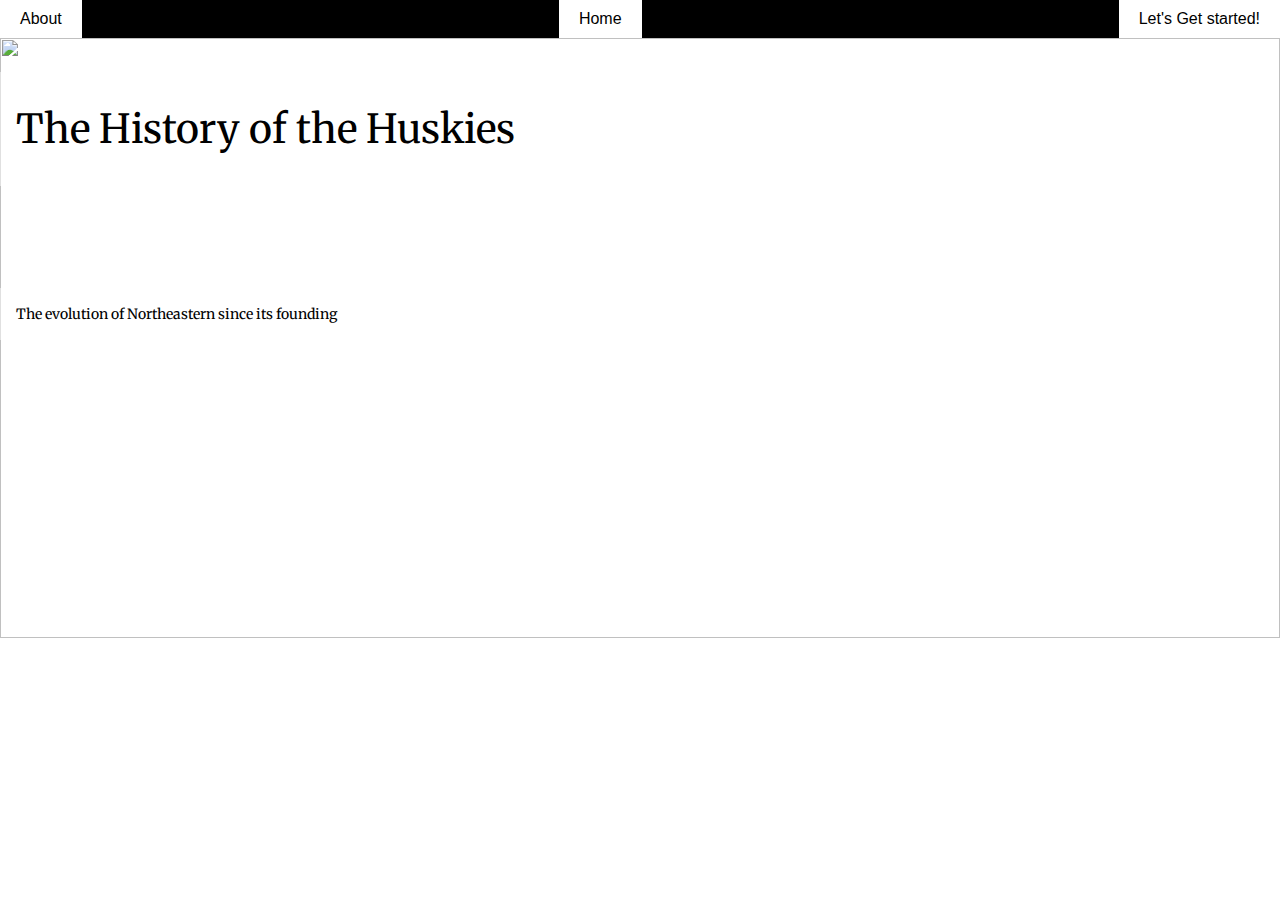
==== 5D_Final/index.html @ c604af11 "Add files via upload" ====
<!DOCTYPE html>
<html>
  <head>
    <title>The Route to Boston</title>
    <link rel="stylesheet" href="css/main.css" />
<link href="https://fonts.googleapis.com/css?family=Work+Sans" rel="stylesheet">
<link href="https://fonts.googleapis.com/css?family=Montserrat" rel="stylesheet">
<link href="https://fonts.googleapis.com/css?family=Ubuntu" rel="stylesheet">
<link href="https://fonts.googleapis.com/css?family=Merriweather" rel="stylesheet">
<link href="https://fonts.googleapis.com/css?family=Amatic+SC|Indie+Flower" rel="stylesheet">
  </head>

  <body>



  <div class= "years">


    <button class = "button"> <a href="about.html">About</a>
    </button>

    <button class = "button"><a href="index.html">Home</a>
    </button>

    <button class = "button"><a href="campus.html">Let's Get started!</a>
    </button>




  </div>

    <img class= "pictures" id="YMCA" src="css/index/NU.JPG" style="width:100%">



    <header>The History of the Huskies</header>

    <subheader>The evolution of Northeastern since its founding</subheader>




</body>
</html>
---- 5D_Final/css/main.css ----
body {
    height: 100%;
    width: 100%;
    margin: 0;
    font-family: 'Merriweather', serif;
    max-height: 100vh;
    overflow: hidden;

}

.nav {
    display: flex;
    flex-direction: column;
    justify-content: space-around;
    width: 250px;

}


.nav div {
margin: 5px;
 color: white;
    padding: 0px 16px;
    text-decoration: none;
    font-size: 16px;
    text-align: center;

}

header{
    display: flex;
    color: black;
    padding: 32px 16px;
    text-decoration: none;
    font-size: 40px;
    position: absolute;
     top: 8%; 
     left: 0; 
     text-align:right;
     background-color: rgba(255,255,255,.5);
}

subheader{
    display: flex;
    width: 30%;
    line-height: 20px;
    color: black;
    padding: 16px 16px;
    text-decoration: none;
    font-size: 14px;
    position: absolute;
     top: 32%; 
     left: 0; 
     text-align:left;
     background-color: rgba(255,255,255,.5);
}


p{
    display: flex;
    color: black;
    background-color: rgba(0,0,0, 0.3);
    padding: 20px 16px;
    text-decoration: none;
    font-size: 50px;
     text-align:center;
}

p a{
    display: block;
    color: white;
    background-color: rgba(0,0,0, 0.3);
    padding: 20px 16px;
    text-decoration: none;
    font-size: 36px;
     text-align:center;*/

}


a{
    display: flex;
  color:black;
  text-decoration: none;
    text-align: center;
    padding: 5px 10px;
/*    background-color: lightblue;*/
/*    text-decoration: bold;*/
    font-size: 16px;
}


.button: hover {
  color:red;


}


.container {
display: flex;
justify-content: center;
width: 100%;
}

.button{
display: flex;
justify-content: center;
  border: none;
  font-size: 25px;
  background-color: white;
      display: flex;
  color:black;
  text-decoration: none;
    text-align: center;
    padding: 5px 10px;
    font-size: 16px;
}



.description {
  display: flex;
  justify-content: center;
  align-items: center;
    padding: 20px;
    flex-wrap: wrap;

}

.description > p{
    font-size: 20px;
    color: black;
    flex: 30%;
    flex-direction: column;
        width: 50%;
}


.places {
  display: flex;
  width: 100%;
  background-color: red;
  text-align: center;
  line-height: 75px;
  font-size: 30px;
  flex-wrap: wrap;
      font-family: 'Merriweather', serif;
}

/*.places > button {
  background-color: maroon;
  color: white;
  width: 100%;
  margin: 10px;
  text-align: center;
  line-height: 75px;
  font-size: 30px;
}*/

.places > img{
  display: flex;
  width: 100%;
}

.years {
	width: 100%;
	display: flex;
	justify-content: space-between;
	background-color: black;
}

.locations {
	width: 100%;
	display: flex;
	justify-content: space-around;
	background-color: grey;
    position: absolute;
     bottom: 0; 
     left: 0; 
}


.pictures {
    height: 600px;
    width: 100%;
}
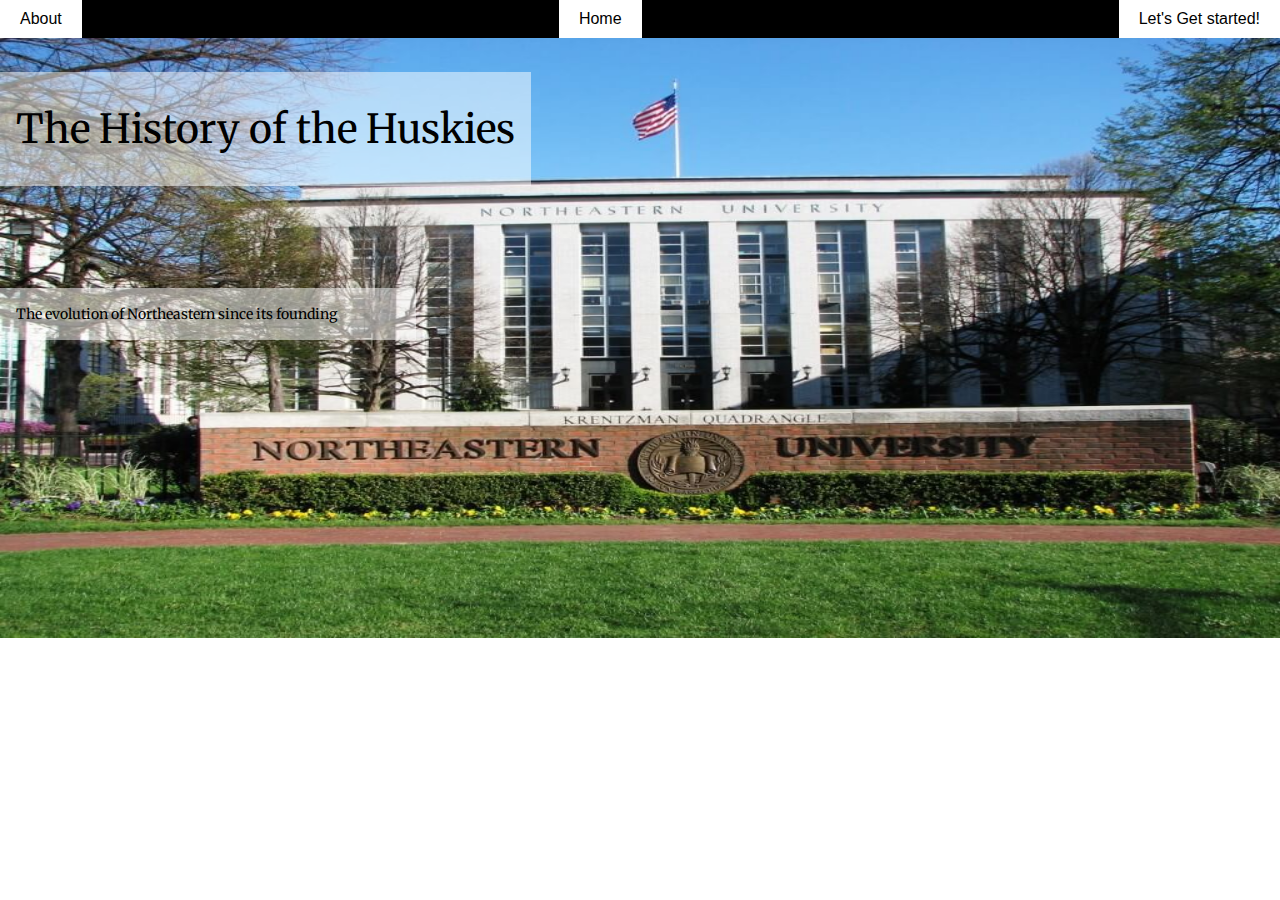
==== commit cb07fa67: "Update index.html" ====
--- a/5D_Final/index.html
+++ b/5D_Final/index.html
@@ -31,7 +31,7 @@
 
   </div>
 
-    <img class= "pictures" id="YMCA" src="css/index/NU.JPG" style="width:100%">
+    <img class= "pictures" id="YMCA" src="css/index/NU.jpg" style="width:100%">
 
 
 
@@ -43,4 +43,4 @@
 
 
 </body>
-</html>+</html>
